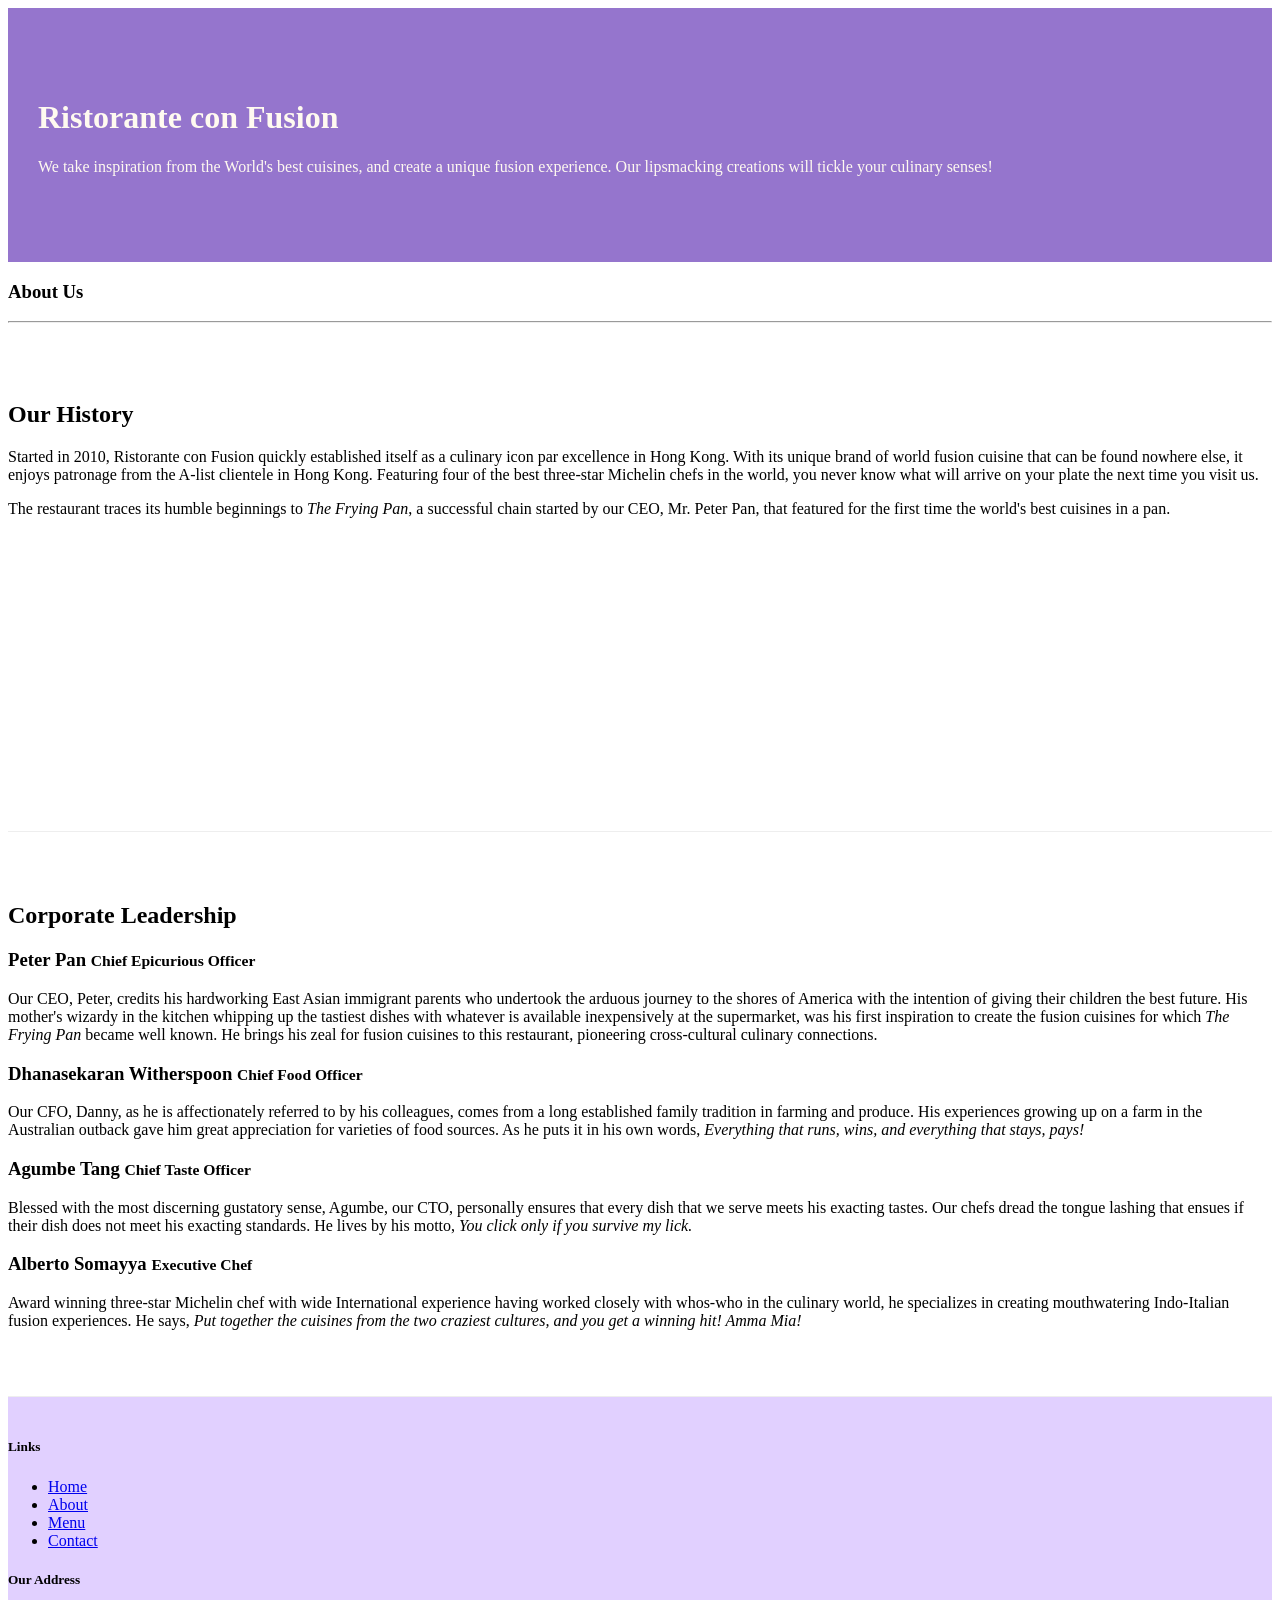
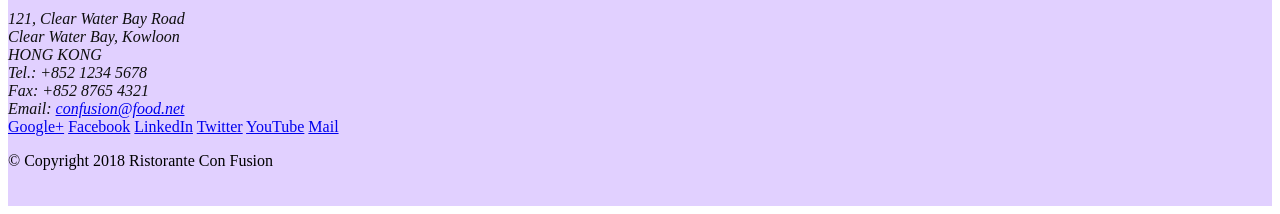
==== aboutus.html @ 2695fe5f "assignment-1" ====
<!DOCTYPE html>
<html lang="en">
  <head>
    <!-- Required meta tags always come first -->
    <meta charset="utf-8" />
    <meta
      name="viewport"
      content="width=device-width, initial-scale=1, shrink-to-fit=no"
    />
    <meta http-equiv="x-ua-compatible" content="ie=edge" />
    <link rel="stylesheet" href="/css/style.css" />
    <!-- Bootstrap CSS -->
    <link
      rel="stylesheet"
      href="node_modules/bootstrap/dist/css/bootstrap.min.css"
    />

    <title>Ristorante Con Fusion: About Us</title>
  </head>

  <body>
    <header class="jumbotron">
      <div class="container">
        <div class="row row-header">
          <div class="col-12 col-sm-6">
            <h1>Ristorante con Fusion</h1>
            <p>
              We take inspiration from the World's best cuisines, and create a
              unique fusion experience. Our lipsmacking creations will tickle
              your culinary senses!
            </p>
          </div>
          <div class="col-12 col-sm"></div>
        </div>
      </div>
    </header>

    <div class="container">
      <div class="row">
        <div class="col-12">
          <h3>About Us</h3>
          <hr />
        </div>
      </div>

      <div class="row row-content align-items-center">
        <div class="col-sm-6 col-xl-6">
          <h2>Our History</h2>
          <p>
            Started in 2010, Ristorante con Fusion quickly established itself as
            a culinary icon par excellence in Hong Kong. With its unique brand
            of world fusion cuisine that can be found nowhere else, it enjoys
            patronage from the A-list clientele in Hong Kong. Featuring four of
            the best three-star Michelin chefs in the world, you never know what
            will arrive on your plate the next time you visit us.
          </p>
          <p>
            The restaurant traces its humble beginnings to
            <em>The Frying Pan</em>, a successful chain started by our CEO, Mr.
            Peter Pan, that featured for the first time the world's best
            cuisines in a pan.
          </p>
        </div>
        <div></div>
      </div>

      <div class="row row-content">
        <div class="col-12">
          <h2>Corporate Leadership</h2>
          <h3>Peter Pan <small>Chief Epicurious Officer</small></h3>
          <p class="d-none d-sm-block">
            Our CEO, Peter, credits his hardworking East Asian immigrant parents
            who undertook the arduous journey to the shores of America with the
            intention of giving their children the best future. His mother's
            wizardy in the kitchen whipping up the tastiest dishes with whatever
            is available inexpensively at the supermarket, was his first
            inspiration to create the fusion cuisines for which
            <em>The Frying Pan</em> became well known. He brings his zeal for
            fusion cuisines to this restaurant, pioneering cross-cultural
            culinary connections.
          </p>
          <h3>Dhanasekaran Witherspoon <small>Chief Food Officer</small></h3>
          <p class="d-none d-sm-block">
            Our CFO, Danny, as he is affectionately referred to by his
            colleagues, comes from a long established family tradition in
            farming and produce. His experiences growing up on a farm in the
            Australian outback gave him great appreciation for varieties of food
            sources. As he puts it in his own words,
            <em
              >Everything that runs, wins, and everything that stays, pays!</em
            >
          </p>
          <h3>Agumbe Tang <small>Chief Taste Officer</small></h3>
          <p class="d-none d-sm-block">
            Blessed with the most discerning gustatory sense, Agumbe, our CTO,
            personally ensures that every dish that we serve meets his exacting
            tastes. Our chefs dread the tongue lashing that ensues if their dish
            does not meet his exacting standards. He lives by his motto,
            <em>You click only if you survive my lick.</em>
          </p>
          <h3>Alberto Somayya <small>Executive Chef</small></h3>
          <p class="d-none d-sm-block">
            Award winning three-star Michelin chef with wide International
            experience having worked closely with whos-who in the culinary
            world, he specializes in creating mouthwatering Indo-Italian fusion
            experiences. He says,
            <em
              >Put together the cuisines from the two craziest cultures, and you
              get a winning hit! Amma Mia!</em
            >
          </p>
        </div>
      </div>
    </div>

    <footer class="footer">
      <div class="container">
        <div class="row">
          <div class="col-4 offset-1 col-sm-2">
            <h5>Links</h5>
            <ul class="list-unstyled">
              <li><a href="/index.html">Home</a></li>
              <li><a href="#">About</a></li>
              <li><a href="#">Menu</a></li>
              <li><a href="#">Contact</a></li>
            </ul>
          </div>
          <div class="col-7 col-sm-5">
            <h5>Our Address</h5>
            <address>
              121, Clear Water Bay Road<br />
              Clear Water Bay, Kowloon<br />
              HONG KONG<br />
              Tel.: +852 1234 5678<br />
              Fax: +852 8765 4321<br />
              Email: <a href="mailto:confusion@food.net">confusion@food.net</a>
            </address>
          </div>
          <div class="col-12 col-sm-4 align-self-center">
            <div class="text-center">
              <a href="http://google.com/+">Google+</a>
              <a href="http://www.facebook.com/profile.php?id=">Facebook</a>
              <a href="http://www.linkedin.com/in/">LinkedIn</a>
              <a href="http://twitter.com/">Twitter</a>
              <a href="http://youtube.com/">YouTube</a>
              <a href="mailto:">Mail</a>
            </div>
          </div>
        </div>
        <div class="row justify-content-center">
          <div class="col-auto">
            <p>© Copyright 2018 Ristorante Con Fusion</p>
          </div>
        </div>
      </div>
    </footer>
    <script src="node_modules/jquery/dist/jquery.slim.min.js"></script>
    <script src="node_modules/popper.js/dist/umd/popper.min.js"></script>
    <script src="node_modules/bootstrap/dist/js/bootstrap.min.js"></script>
  </body>
</html>
---- css/style.css ----
.row-header {
  margin: 0px auto;
  padding: 0px auto;
}

.row-content {
  margin: 0px auto;
  padding: 50px 0px 50px 0px;
  border-bottom: 1px ridge;
  min-height: 400px;
}

.footer {
  background-color: #e1d0ff;
  margin: 0px auto;
  padding: 20px 0px 20px 0px;
}

.jumbotron {
  padding: 70px 30px 70px 30px;
  margin: 0px auto;
  background: #9575cd !important;
  color: floralwhite;
}

address {
  font: 80%;
  margin: 0px;
  color: #0f0f0f;
}
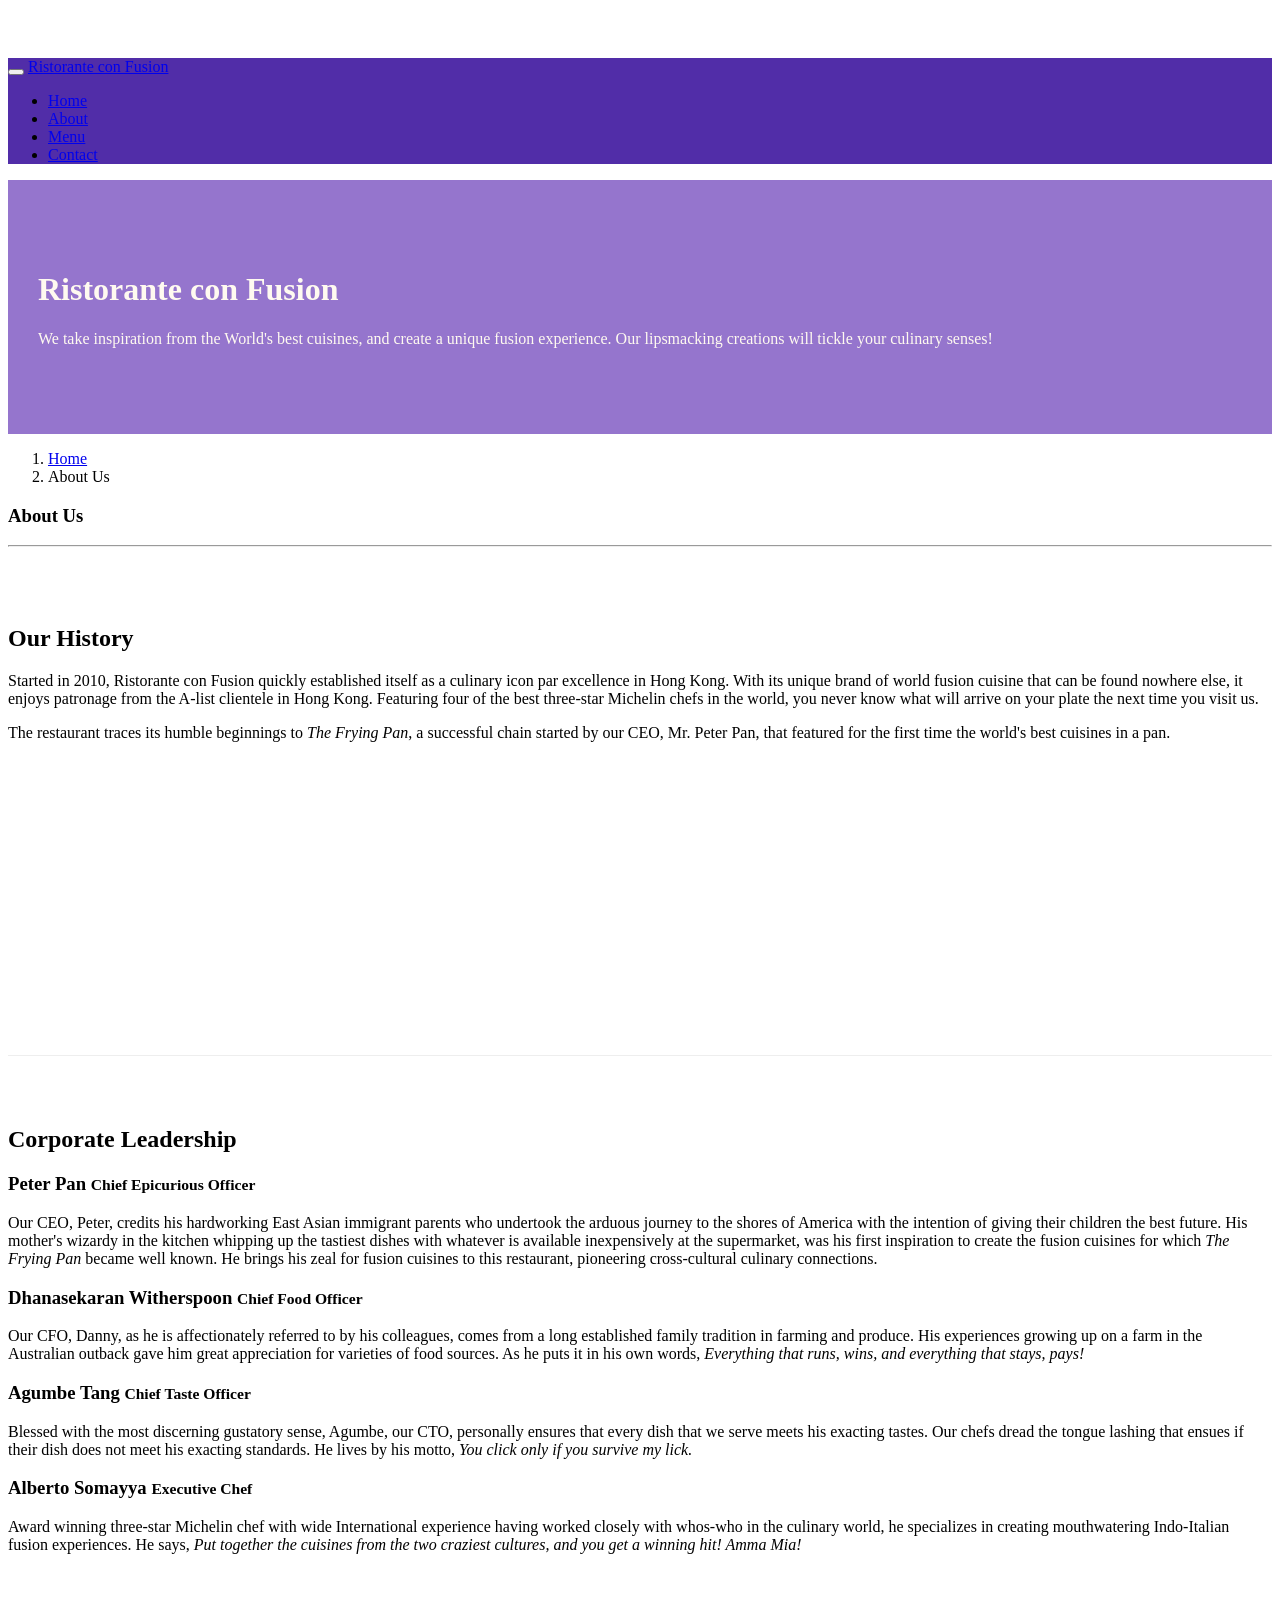
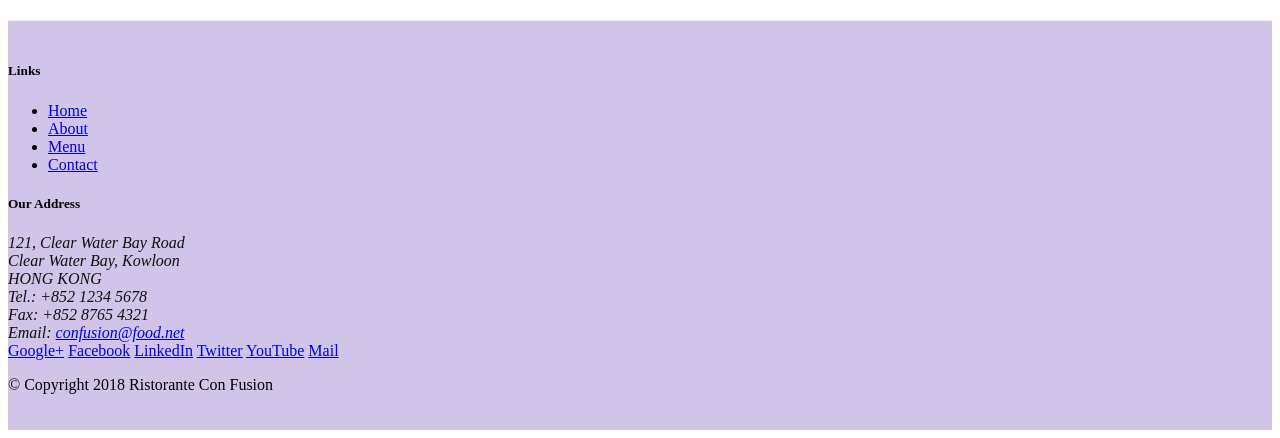
==== commit d5dd94f5: "navbar-and-breadcrumb" ====
--- a/aboutus.html
+++ b/aboutus.html
@@ -19,6 +19,33 @@
   </head>
 
   <body>
+    <nav class="navbar navbar-dark navbar-expand-sm fixed-top">
+      <div class="container">
+        <button
+          class="navbar-toggler"
+          type="button"
+          data-toggle="collapse"
+          data-target="#Navbar"
+        >
+          <span class="navbar-toggler-icon"></span>
+        </button>
+        <a class="navbar-brand mr-auto" href="./index.html"
+          >Ristorante con Fusion</a
+        >
+        <div class="collapse navbar-collapse" id="Navbar">
+          <ul class="navbar-nav mr-auto">
+            <li class="nav-item">
+              <a class="nav-link" href="./index.html">Home</a>
+            </li>
+            <li class="nav-item">
+              <a class="nav-link active" href="#">About</a>
+            </li>
+            <li class="nav-item"><a class="nav-link" href="#">Menu</a></li>
+            <li class="nav-item"><a class="nav-link" href="#">Contact</a></li>
+          </ul>
+        </div>
+      </div>
+    </nav>
     <header class="jumbotron">
       <div class="container">
         <div class="row row-header">
@@ -37,6 +64,10 @@
 
     <div class="container">
       <div class="row">
+        <ol class="col-12 breadcrumb">
+          <li class="breadcrumb-item"><a href="./index.html">Home</a></li>
+          <li class="breadcrumb-item active">About Us</li>
+        </ol>
         <div class="col-12">
           <h3>About Us</h3>
           <hr />
--- a/css/style.css
+++ b/css/style.css
@@ -11,7 +11,7 @@
 }
 
 .footer {
-  background-color: #e1d0ff;
+  background-color: #d1c4e9;
   margin: 0px auto;
   padding: 20px 0px 20px 0px;
 }
@@ -28,3 +28,12 @@
   margin: 0px;
   color: #0f0f0f;
 }
+
+body {
+  padding: 50px 0px 0px 0px;
+  z-index: 0;
+}
+
+.navbar-dark {
+  background-color: #512da8;
+}
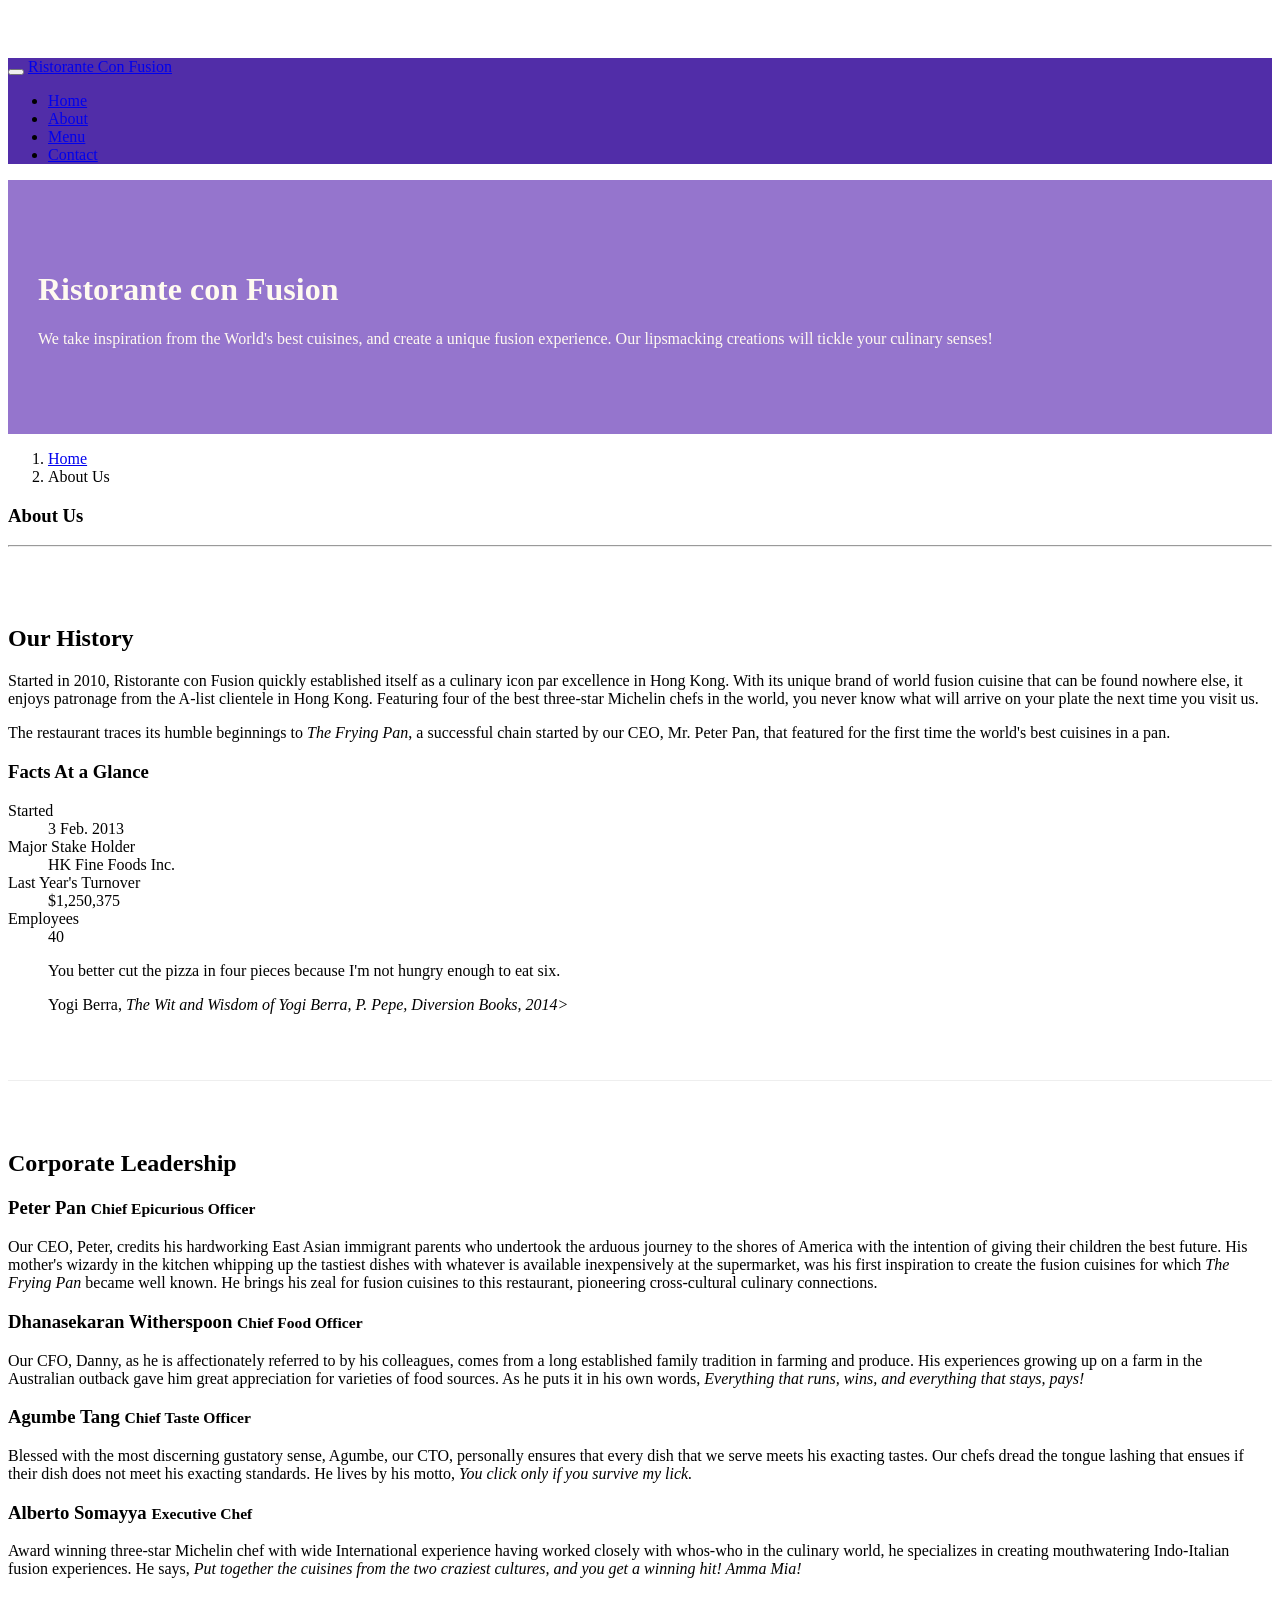
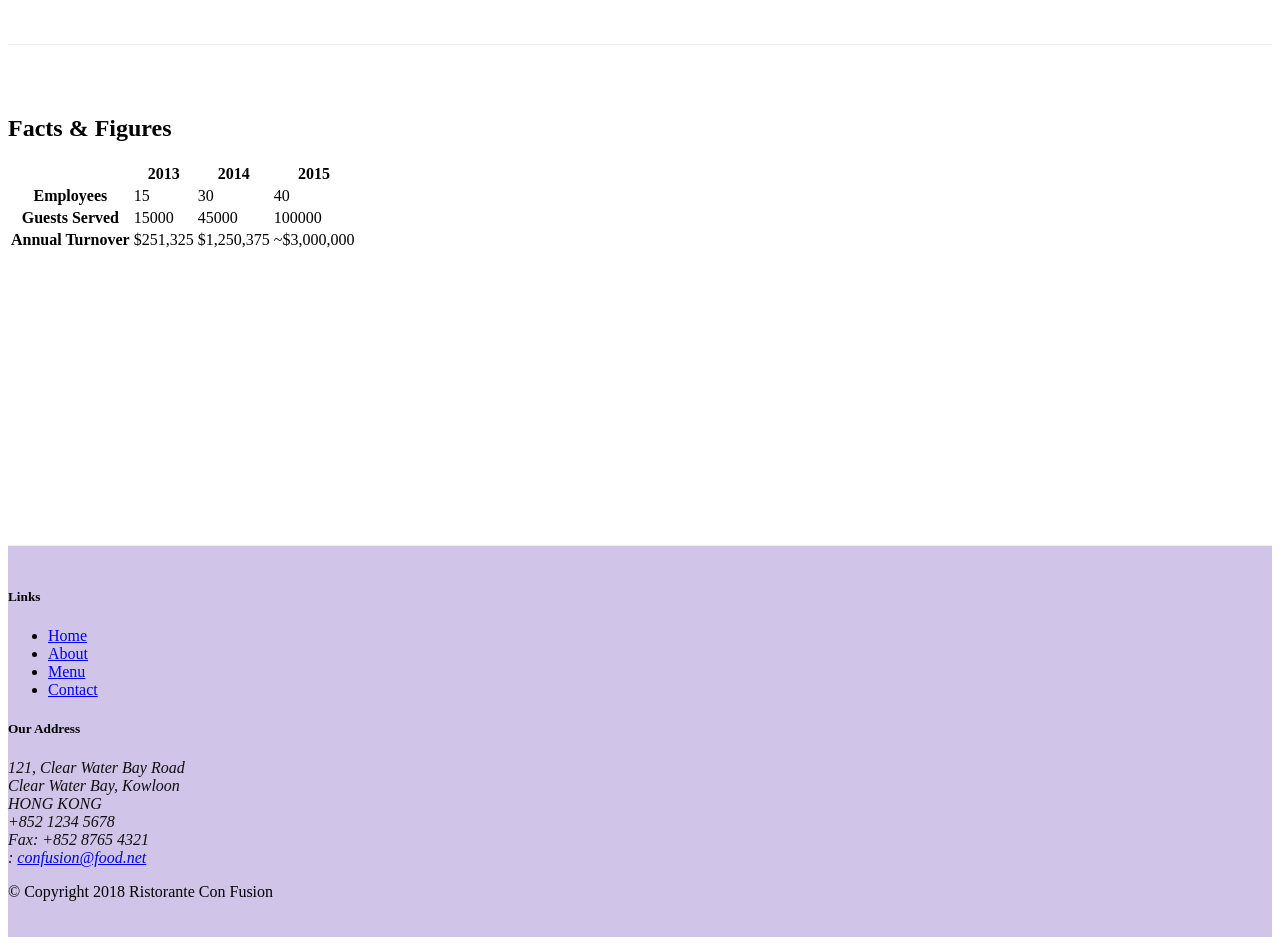
==== commit 6c8ff53b: "table-and-cards" ====
--- a/aboutus.html
+++ b/aboutus.html
@@ -14,8 +14,17 @@
       rel="stylesheet"
       href="node_modules/bootstrap/dist/css/bootstrap.min.css"
     />
-
-    <title>Ristorante Con Fusion: About Us</title>
+    <!--adding font awesome -->
+    <link
+      rel="stylesheet"
+      href="./node_modules/font-awesome/css/font-awesome.min.css"
+    />
+    <link
+      rel="stylesheet"
+      href="./node_modules/bootstrap-social/bootstrap-social.css"
+    />
+
+    <title>Ristorante con Fusion: About Us</title>
   </head>
 
   <body>
@@ -29,19 +38,29 @@
         >
           <span class="navbar-toggler-icon"></span>
         </button>
-        <a class="navbar-brand mr-auto" href="./index.html"
-          >Ristorante con Fusion</a
-        >
+        <a class="navbar-brand" href="./index.html">Ristorante Con Fusion</a>
         <div class="collapse navbar-collapse" id="Navbar">
           <ul class="navbar-nav mr-auto">
             <li class="nav-item">
-              <a class="nav-link" href="./index.html">Home</a>
+              <a class="nav-link" href="./index.html"
+                ><span class="fa fa-home fa-lg"></span> Home</a
+              >
             </li>
             <li class="nav-item">
-              <a class="nav-link active" href="#">About</a>
+              <a class="nav-link active" href="#"
+                ><span class="fa fa-info fa-lg"></span> About</a
+              >
             </li>
-            <li class="nav-item"><a class="nav-link" href="#">Menu</a></li>
-            <li class="nav-item"><a class="nav-link" href="#">Contact</a></li>
+            <li class="nav-item">
+              <a class="nav-link" href="#"
+                ><span class="fa fa-list fa-lg"></span> Menu</a
+              >
+            </li>
+            <li class="nav-item">
+              <a class="nav-link" href="./contactus.html"
+                ><span class="fa fa-address-card fa-lg"></span> Contact</a
+              >
+            </li>
           </ul>
         </div>
       </div>
@@ -75,7 +94,7 @@
       </div>
 
       <div class="row row-content align-items-center">
-        <div class="col-sm-6 col-xl-6">
+        <div class="col-sm-6">
           <h2>Our History</h2>
           <p>
             Started in 2010, Ristorante con Fusion quickly established itself as
@@ -92,7 +111,37 @@
             cuisines in a pan.
           </p>
         </div>
-        <div></div>
+        <div class="col-sm">
+          <div class="card">
+            <h3 class="card-header bg-primary text-white">Facts At a Glance</h3>
+            <div class="card-body">
+              <dl class="row">
+                <dt class="col-6">Started</dt>
+                <dd class="col-6">3 Feb. 2013</dd>
+                <dt class="col-6">Major Stake Holder</dt>
+                <dd class="col-6">HK Fine Foods Inc.</dd>
+                <dt class="col-6">Last Year's Turnover</dt>
+                <dd class="col-6">$1,250,375</dd>
+                <dt class="col-6">Employees</dt>
+                <dd class="col-6">40</dd>
+              </dl>
+            </div>
+          </div>
+        </div>
+        <div class="col-12">
+          <div class="card card-body bg-light">
+            <blockquote class="blockquote">
+              <p class="mb-0">You better cut the pizza in four pieces
+                because I'm not hungry enough to eat six.
+              </p>
+              <footer class="blockquote-footer">Yogi Berra,
+                <cite title="Source Title">The Wit and Wisdom of Yogi Berra,
+                 P. Pepe, Diversion Books, 2014>
+                </cite>
+              </footer>
+            </blockquote>
+          </div>
+        </div>
       </div>
 
       <div class="row row-content">
@@ -142,6 +191,48 @@
           </p>
         </div>
       </div>
+      <div class="row row-content">
+        <div class="col-12 col-sm-9">
+          <h2>Facts &amp; Figures</h2>
+          <div class="table-responsive">
+            <table class="table table-striped">
+              <thead class="thead-dark">
+                <tr>
+                  <th>&nbsp;</th>
+                  <th>2013</th>
+                  <th>2014</th>
+                  <th>2015</th>
+                  </tr>
+                  </thead>
+                  <tbody>
+                    <tr>
+                      <th>Employees</th>
+                      <td>15</td>
+                      <td>30</td>
+                      <td>40</td>
+                    </tr>
+                    <tr>
+                      <th>Guests Served</th>
+                      <td>15000</td>
+                      <td>45000</td>
+                      <td>100000</td>
+                    </tr>
+                    <tr>
+                      <th>Annual Turnover</th>
+                      <td>$251,325</td>
+                      <td>$1,250,375</td>
+                      <td>~$3,000,000</td>
+                    </tr>
+                  </tbody>
+
+
+                </tr>
+              </thread>
+            </table>
+          </div>
+        </div>
+        <div class="col-12 col-sm-3"></div>
+      </div>
     </div>
 
     <footer class="footer">
@@ -150,10 +241,10 @@
           <div class="col-4 offset-1 col-sm-2">
             <h5>Links</h5>
             <ul class="list-unstyled">
-              <li><a href="/index.html">Home</a></li>
+              <li><a href="/index.html"> Home</a></li>
               <li><a href="#">About</a></li>
               <li><a href="#">Menu</a></li>
-              <li><a href="#">Contact</a></li>
+              <li><a href="./contactus.html">Contact</a></li>
             </ul>
           </div>
           <div class="col-7 col-sm-5">
@@ -162,19 +253,42 @@
               121, Clear Water Bay Road<br />
               Clear Water Bay, Kowloon<br />
               HONG KONG<br />
-              Tel.: +852 1234 5678<br />
-              Fax: +852 8765 4321<br />
-              Email: <a href="mailto:confusion@food.net">confusion@food.net</a>
+              <i class="fa fa-phone fa-lg"></i> +852 1234 5678<br />
+              <i class="fa fa-fax fa-lg"></i>Fax: +852 8765 4321<br />
+              <i class="fa fa-envelope fa-lg"></i>:
+              <a href="mailto:confusion@food.net">confusion@food.net</a>
             </address>
           </div>
           <div class="col-12 col-sm-4 align-self-center">
             <div class="text-center">
-              <a href="http://google.com/+">Google+</a>
-              <a href="http://www.facebook.com/profile.php?id=">Facebook</a>
-              <a href="http://www.linkedin.com/in/">LinkedIn</a>
-              <a href="http://twitter.com/">Twitter</a>
-              <a href="http://youtube.com/">YouTube</a>
-              <a href="mailto:">Mail</a>
+              <a
+                class="btn btn-social-icon btn-google"
+                href="http://google.com/+"
+                ><i class="fa fa-google-plus"></i
+              ></a>
+              <a
+                class="btn btn-social-icon btn-facebook"
+                href="http://www.facebook.com/profile.php?id="
+                ><i class="fa fa-facebook"></i
+              ></a>
+              <a
+                class="btn btn-social-icon btn-linkedin"
+                href="http://www.linkedin.com/in/"
+                ><i class="fa fa-linkedin"></i
+              ></a>
+              <a
+                class="btn btn-social-icon btn-twitter"
+                href="http://twitter.com/"
+                ><i class="fa fa-twitter"></i
+              ></a>
+              <a
+                class="btn btn-social-icon btn-google"
+                href="http://youtube.com/"
+                ><i class="fa fa-youtube"></i
+              ></a>
+              <a class="btn btn-social-icon" href="mailto:"
+                ><i class="fa fa-envelope-o"></i
+              ></a>
             </div>
           </div>
         </div>
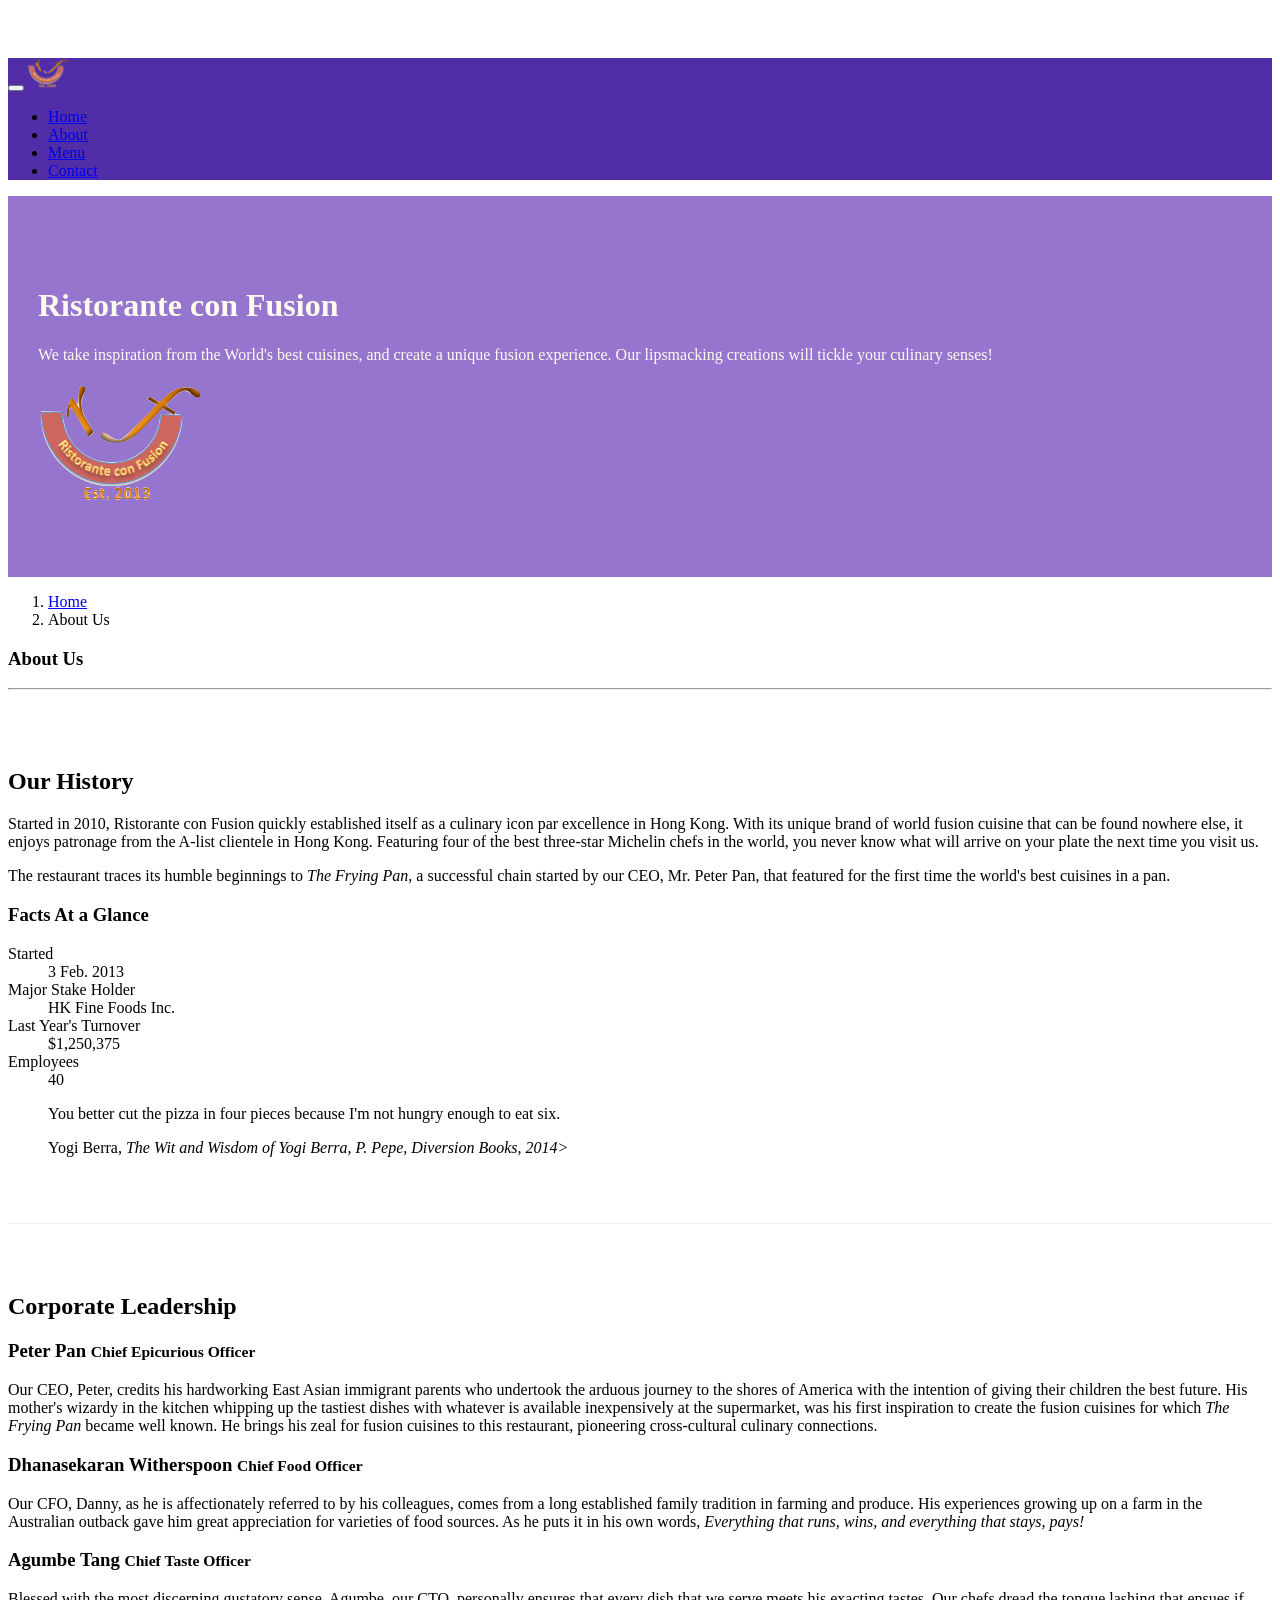
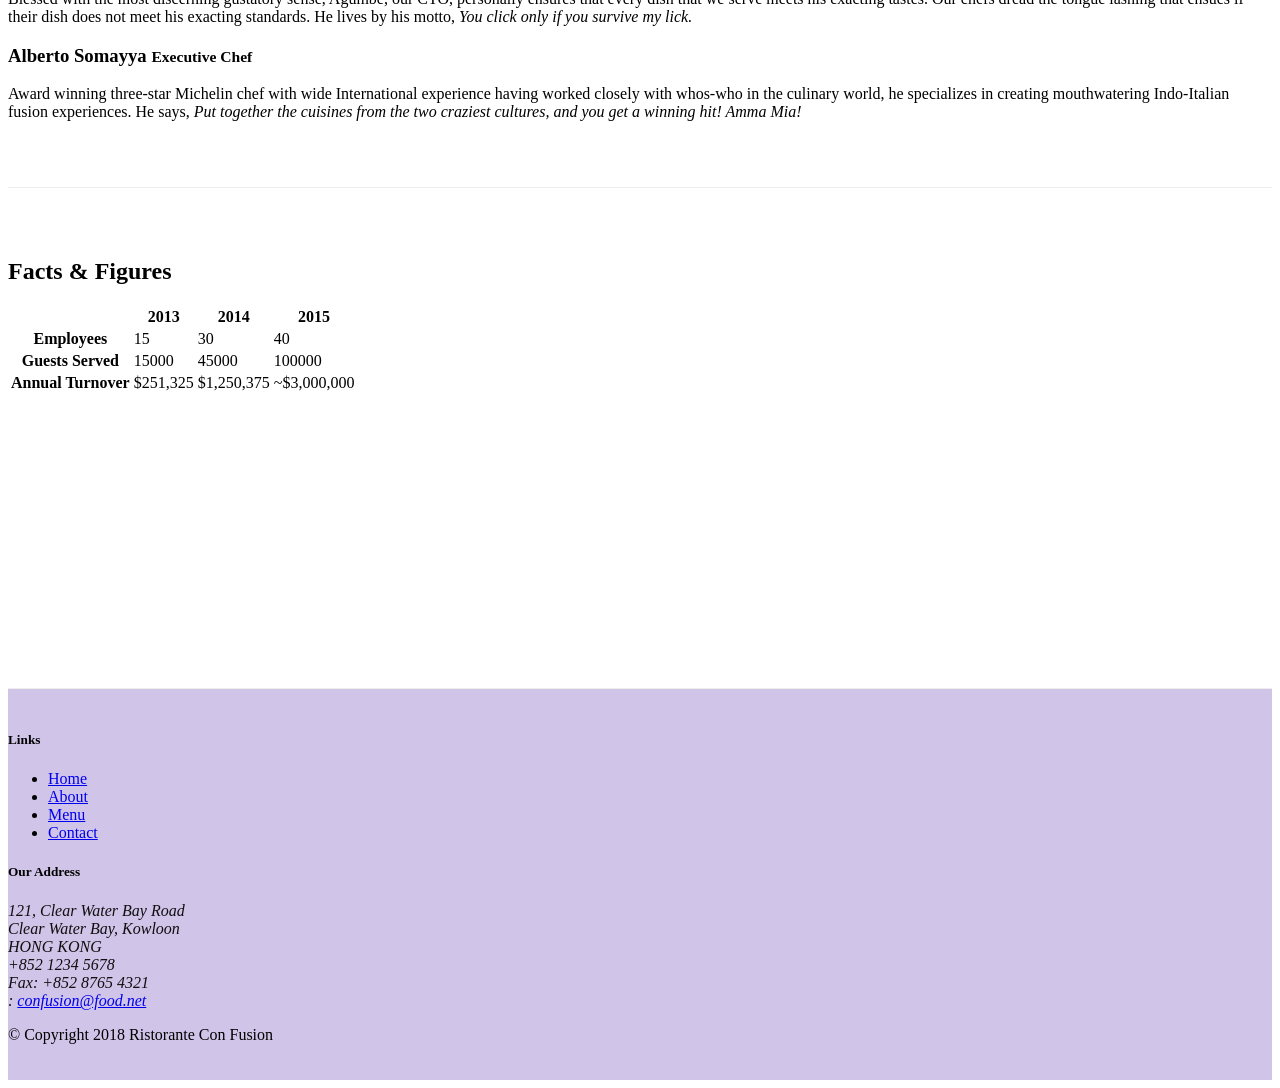
==== commit d76134f0: "alerts" ====
--- a/aboutus.html
+++ b/aboutus.html
@@ -38,7 +38,7 @@
         >
           <span class="navbar-toggler-icon"></span>
         </button>
-        <a class="navbar-brand" href="./index.html">Ristorante Con Fusion</a>
+        <a class="navbar-brand" href="./index.html"><img src="./img/logo.png" height="30" width="41"></a>
         <div class="collapse navbar-collapse" id="Navbar">
           <ul class="navbar-nav mr-auto">
             <li class="nav-item">
@@ -76,7 +76,9 @@
               your culinary senses!
             </p>
           </div>
-          <div class="col-12 col-sm"></div>
+             <div class="col-12 col-sm align-self-center">
+            <img src="/img/logo.png" class="img-fluid">
+          </div>
         </div>
       </div>
     </header>
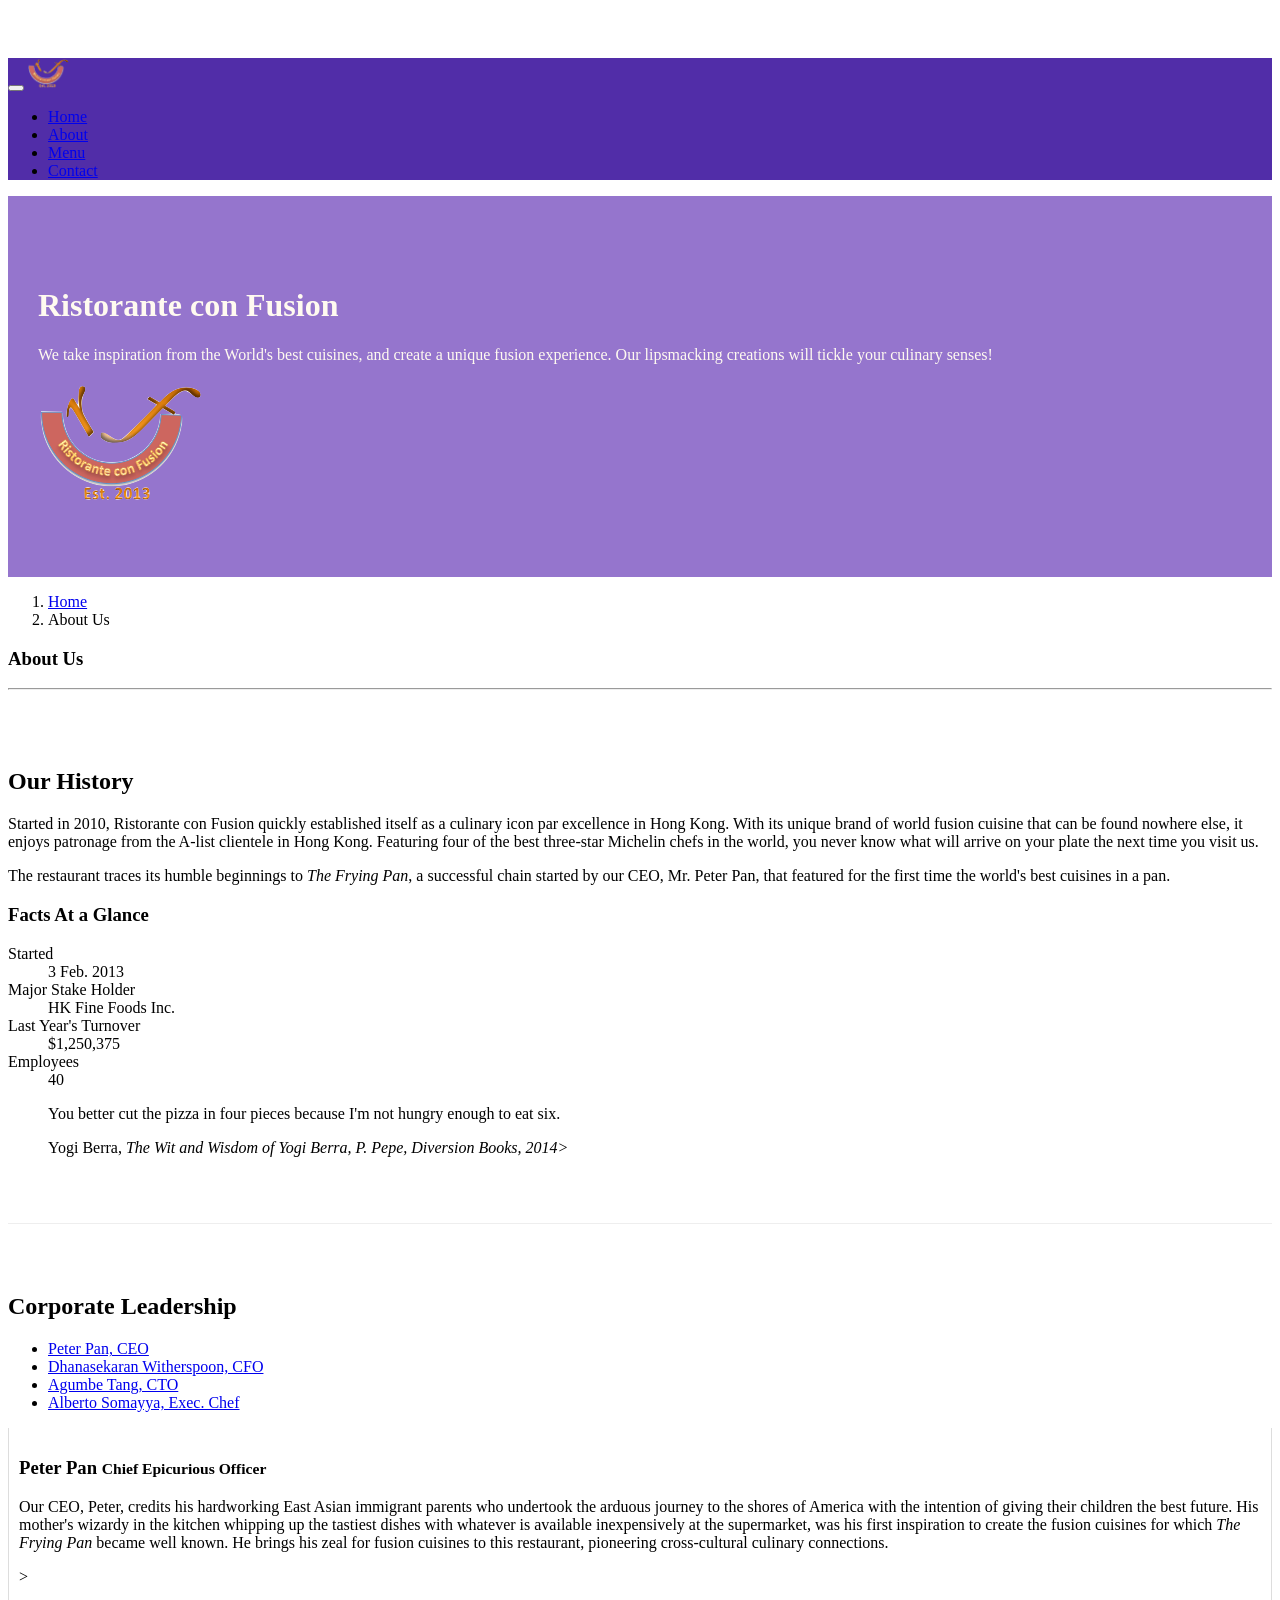
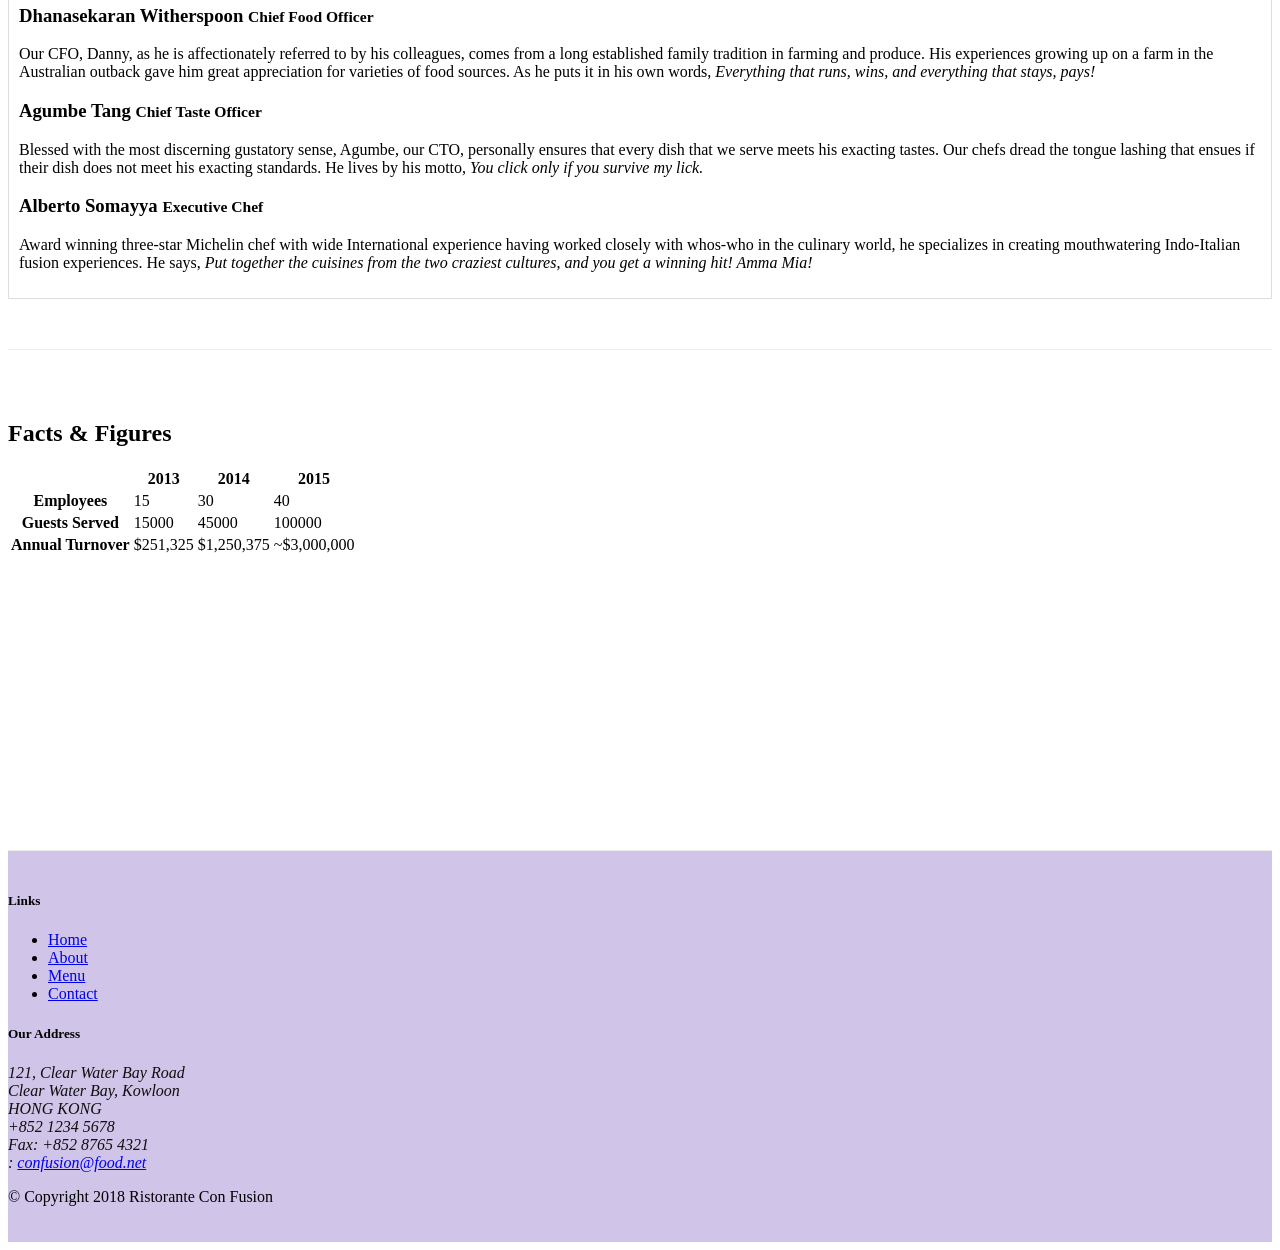
==== commit 2732f8c8: "tabs" ====
--- a/aboutus.html
+++ b/aboutus.html
@@ -149,6 +149,23 @@
       <div class="row row-content">
         <div class="col-12">
           <h2>Corporate Leadership</h2>
+          <ul class="nav nav-tabs">
+            <li class="nav-item">
+              <a class="nav-link active" href="#peter" role="tab" data-toggle="tab">Peter Pan, CEO</a>
+            </li>
+           <li class="nav-item">
+              <a class="nav-link" href="#dhan" role="tab" data-toggle="tab">Dhanasekaran Witherspoon, CFO</a>
+            </li>
+            <li class="nav-item">
+              <a class="nav-link" href="#agumbe" role="tab" data-toggle="tab">Agumbe Tang, CTO</a>
+            </li>
+            <li class="nav-item">
+              <a class="nav-link" href="#alberto" role="tab" data-toggle="tab">Alberto Somayya, Exec. Chef</a>
+            </li>
+
+          </ul>
+          <div class="tab-content">
+          <div role="tabpanel" class="tab-pane fade show active" id="peter">
           <h3>Peter Pan <small>Chief Epicurious Officer</small></h3>
           <p class="d-none d-sm-block">
             Our CEO, Peter, credits his hardworking East Asian immigrant parents
@@ -160,7 +177,8 @@
             <em>The Frying Pan</em> became well known. He brings his zeal for
             fusion cuisines to this restaurant, pioneering cross-cultural
             culinary connections.
-          </p>
+          </p>></div>
+           <div role="tabpanel" class="tab-pane fade" id="dhan">
           <h3>Dhanasekaran Witherspoon <small>Chief Food Officer</small></h3>
           <p class="d-none d-sm-block">
             Our CFO, Danny, as he is affectionately referred to by his
@@ -171,7 +189,8 @@
             <em
               >Everything that runs, wins, and everything that stays, pays!</em
             >
-          </p>
+          </p></div>
+          <div role="tabpanel" class="tab-pane fade" id="agumbe">
           <h3>Agumbe Tang <small>Chief Taste Officer</small></h3>
           <p class="d-none d-sm-block">
             Blessed with the most discerning gustatory sense, Agumbe, our CTO,
@@ -179,7 +198,8 @@
             tastes. Our chefs dread the tongue lashing that ensues if their dish
             does not meet his exacting standards. He lives by his motto,
             <em>You click only if you survive my lick.</em>
-          </p>
+          </p></div>
+          <div role="tabpanel" class="tab-pane fade" id="alberto">
           <h3>Alberto Somayya <small>Executive Chef</small></h3>
           <p class="d-none d-sm-block">
             Award winning three-star Michelin chef with wide International
@@ -191,6 +211,8 @@
               get a winning hit! Amma Mia!</em
             >
           </p>
+        </div>
+        </div>
         </div>
       </div>
       <div class="row row-content">
--- a/css/style.css
+++ b/css/style.css
@@ -37,3 +37,10 @@
 .navbar-dark {
   background-color: #512da8;
 }
+
+.tab-content {
+  border-left: 1px solid #ddd;
+  border-right: 1px solid #ddd;
+  border-bottom: 1px solid #ddd;
+  padding: 10px;
+}
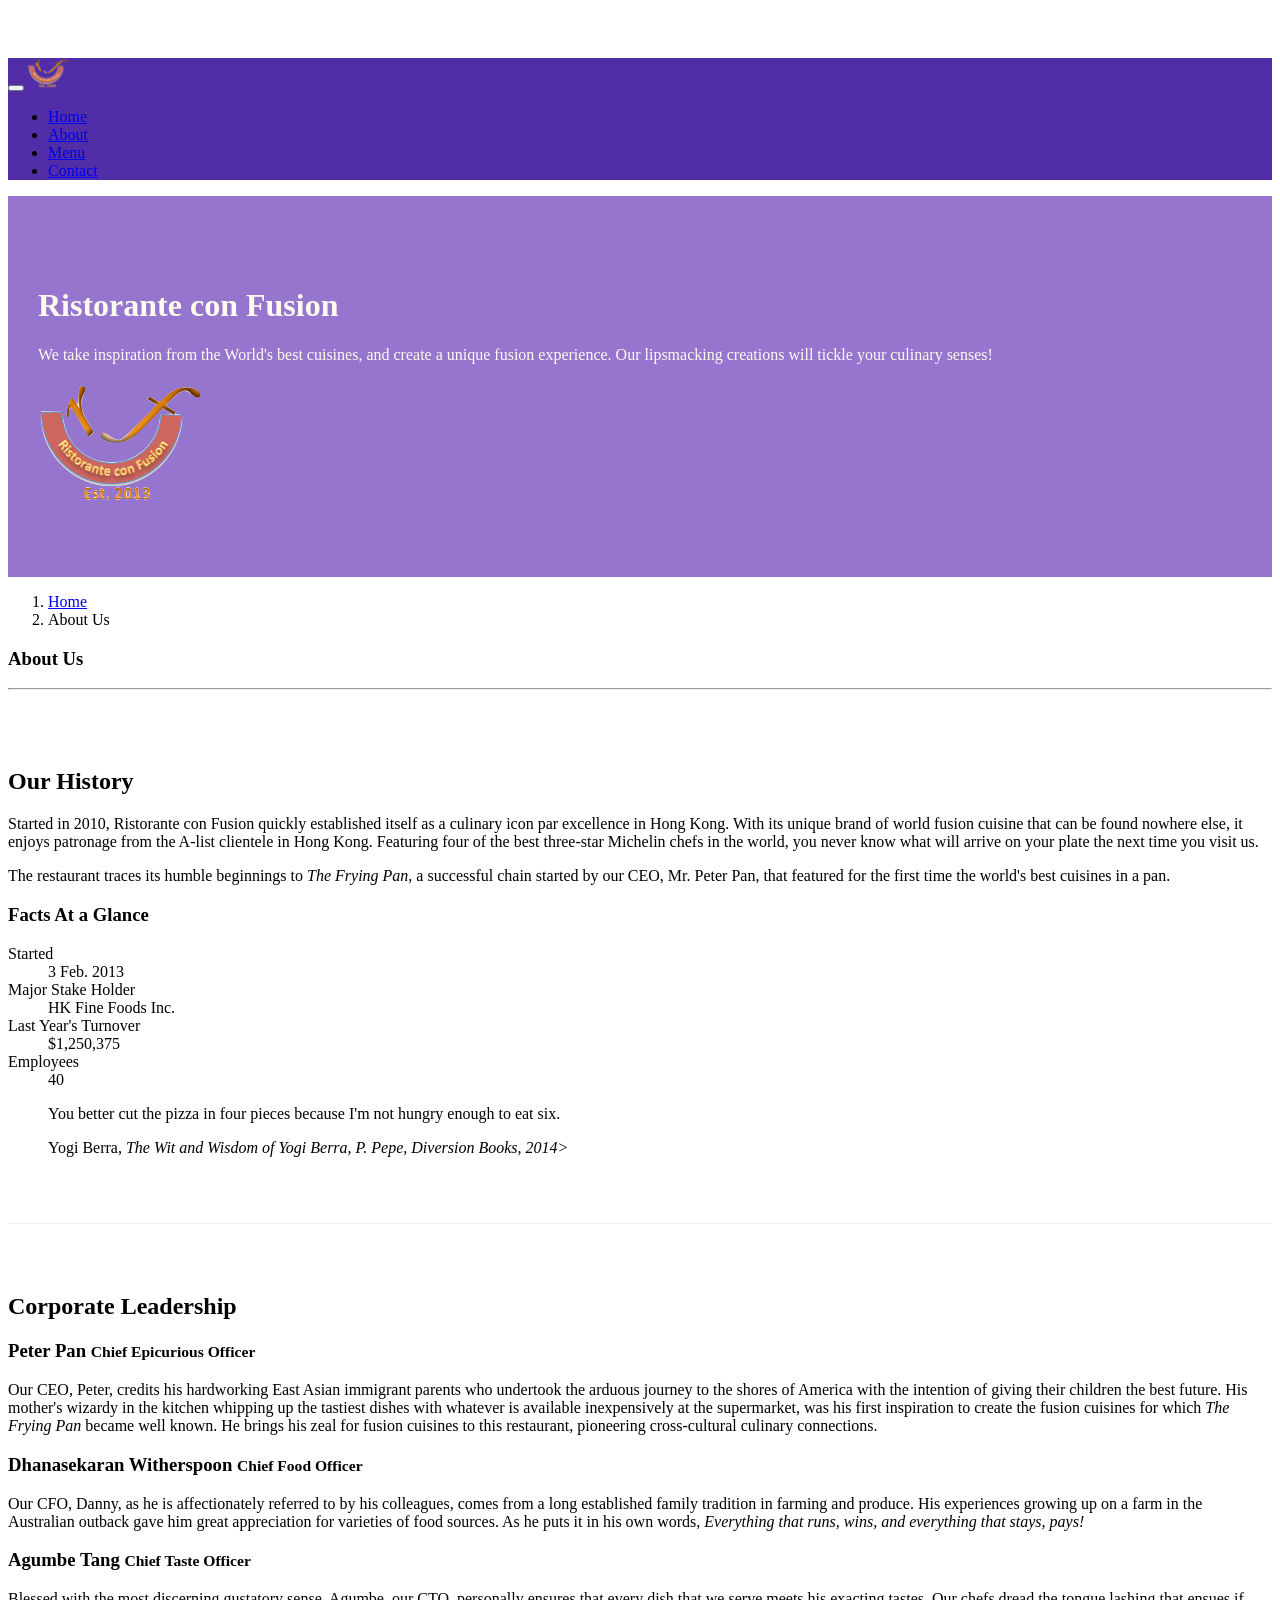
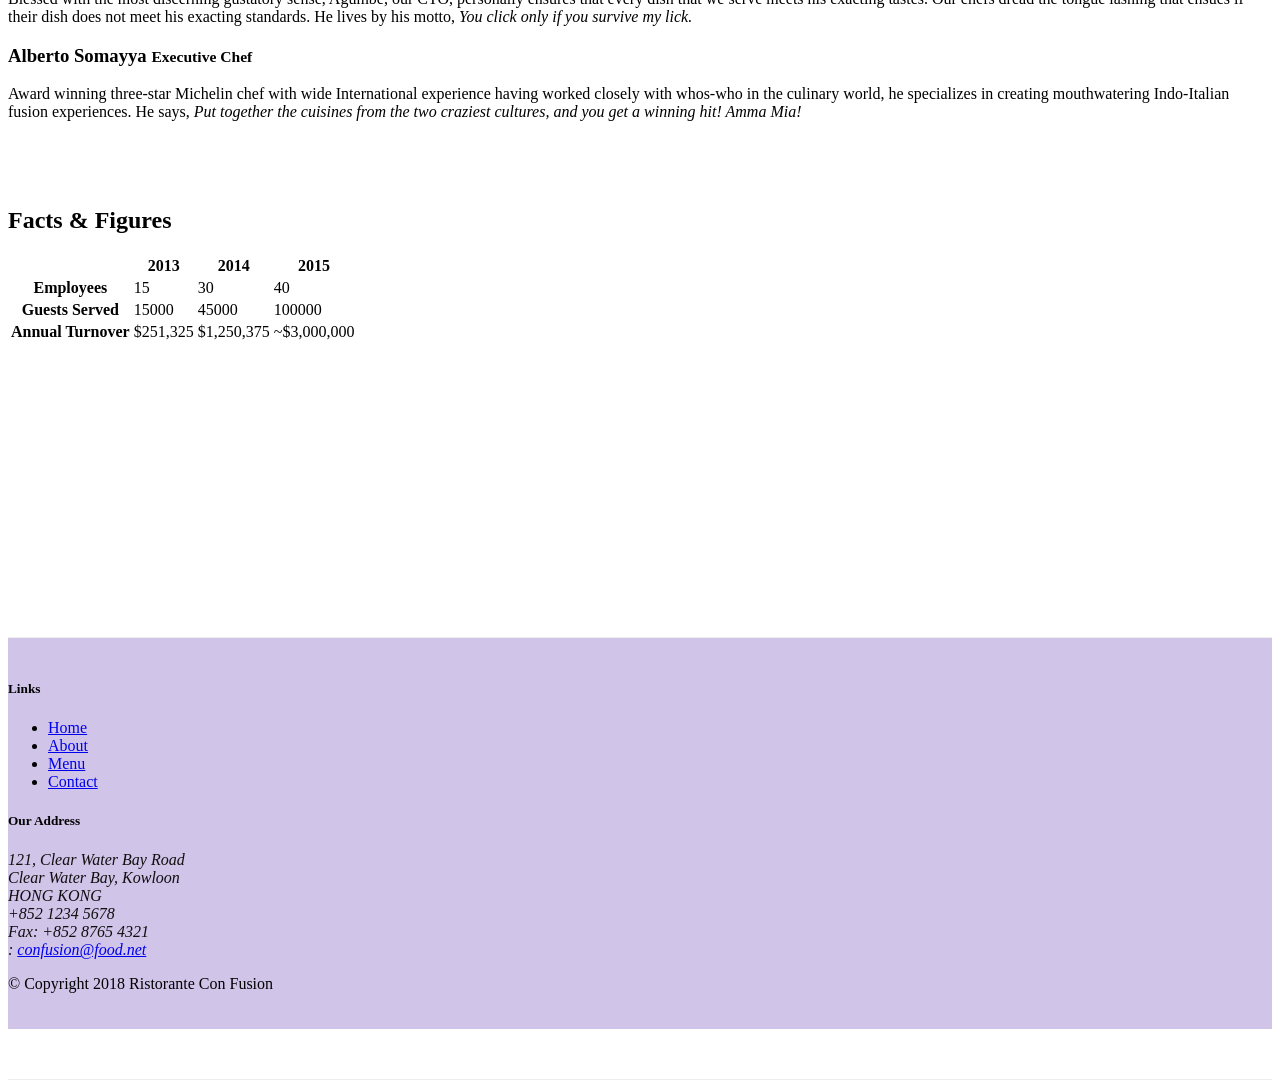
==== commit 6f4e693e: "accordion" ====
--- a/aboutus.html
+++ b/aboutus.html
@@ -130,6 +130,7 @@
             </div>
           </div>
         </div>
+        
         <div class="col-12">
           <div class="card card-body bg-light">
             <blockquote class="blockquote">
@@ -149,26 +150,18 @@
       <div class="row row-content">
         <div class="col-12">
           <h2>Corporate Leadership</h2>
-          <ul class="nav nav-tabs">
-            <li class="nav-item">
-              <a class="nav-link active" href="#peter" role="tab" data-toggle="tab">Peter Pan, CEO</a>
-            </li>
-           <li class="nav-item">
-              <a class="nav-link" href="#dhan" role="tab" data-toggle="tab">Dhanasekaran Witherspoon, CFO</a>
-            </li>
-            <li class="nav-item">
-              <a class="nav-link" href="#agumbe" role="tab" data-toggle="tab">Agumbe Tang, CTO</a>
-            </li>
-            <li class="nav-item">
-              <a class="nav-link" href="#alberto" role="tab" data-toggle="tab">Alberto Somayya, Exec. Chef</a>
-            </li>
-
-          </ul>
-          <div class="tab-content">
-          <div role="tabpanel" class="tab-pane fade show active" id="peter">
-          <h3>Peter Pan <small>Chief Epicurious Officer</small></h3>
-          <p class="d-none d-sm-block">
-            Our CEO, Peter, credits his hardworking East Asian immigrant parents
+         
+          <div class="accordion">
+            <div class="card">
+              <div class="card-header" role="tab" id="peterhead">
+                <h3 class="mb-0">
+                  <a data-toggle="collapse" data-target="#peter">
+                    Peter Pan <small>Chief Epicurious Officer</small></a>
+                    </h3>
+              </div>
+              <div class="collapse show" id="peter" data-parent="#accordion">
+                <div class="card-body">
+              <p class="d-none d-sm-block">Our CEO, Peter, credits his hardworking East Asian immigrant parents
             who undertook the arduous journey to the shores of America with the
             intention of giving their children the best future. His mother's
             wizardy in the kitchen whipping up the tastiest dishes with whatever
@@ -176,11 +169,19 @@
             inspiration to create the fusion cuisines for which
             <em>The Frying Pan</em> became well known. He brings his zeal for
             fusion cuisines to this restaurant, pioneering cross-cultural
-            culinary connections.
-          </p>></div>
-           <div role="tabpanel" class="tab-pane fade" id="dhan">
-          <h3>Dhanasekaran Witherspoon <small>Chief Food Officer</small></h3>
-          <p class="d-none d-sm-block">
+            culinary connections.</p>
+          </div>
+          </div>
+          </div>
+          <div class="card">
+            <div class="card-header" role="tab" id="dhanahead">
+              <h3 class="mb-0"><a class="collapsed" data-toggle="collapse" data-target="#dhana">Dhanasekaran Witherspoon <small>Chief Food Officer</small>
+              </a>
+              </h3>
+            </div>
+            <div class="collapse" id="dhana" data-parent="#accordion">
+              <div class="card-body">
+            <p class="d-none d-sm-block">
             Our CFO, Danny, as he is affectionately referred to by his
             colleagues, comes from a long established family tradition in
             farming and produce. His experiences growing up on a farm in the
@@ -189,18 +190,33 @@
             <em
               >Everything that runs, wins, and everything that stays, pays!</em
             >
-          </p></div>
-          <div role="tabpanel" class="tab-pane fade" id="agumbe">
-          <h3>Agumbe Tang <small>Chief Taste Officer</small></h3>
-          <p class="d-none d-sm-block">
+          </p>
+              </div>
+            </div>
+          </div>
+          <div class="card">
+            <div class="card-header" role="tab" id="agumbehead">
+              <h3 class="mb-0"><a class="collapsed" data-toggle="collapse" data-target="#agumbe">Agumbe Tang <small>Chief Taste Officer</small></a></h3>
+            </div>
+            <div class="collapse" id="agumbe" data-parent="#accordion">
+              <div class="card-body">
+                <p class="d-none d-sm-block">
             Blessed with the most discerning gustatory sense, Agumbe, our CTO,
             personally ensures that every dish that we serve meets his exacting
             tastes. Our chefs dread the tongue lashing that ensues if their dish
             does not meet his exacting standards. He lives by his motto,
             <em>You click only if you survive my lick.</em>
-          </p></div>
-          <div role="tabpanel" class="tab-pane fade" id="alberto">
-          <h3>Alberto Somayya <small>Executive Chef</small></h3>
+          </p>
+              </div>
+            </div>
+          </div>
+
+          <div class="card">
+            <div class="card-header" role="tab" id="albertohead">
+               <h3 class="mb-0"><a class="collapsed" data-toggle="collapse" data-target = "#alberto">Alberto Somayya <small>Executive Chef</small></a></h3>
+            </div>
+          <div class="collapse" id="alberto" data-parent="accordion">
+            <div class="card-body">
           <p class="d-none d-sm-block">
             Award winning three-star Michelin chef with wide International
             experience having worked closely with whos-who in the culinary
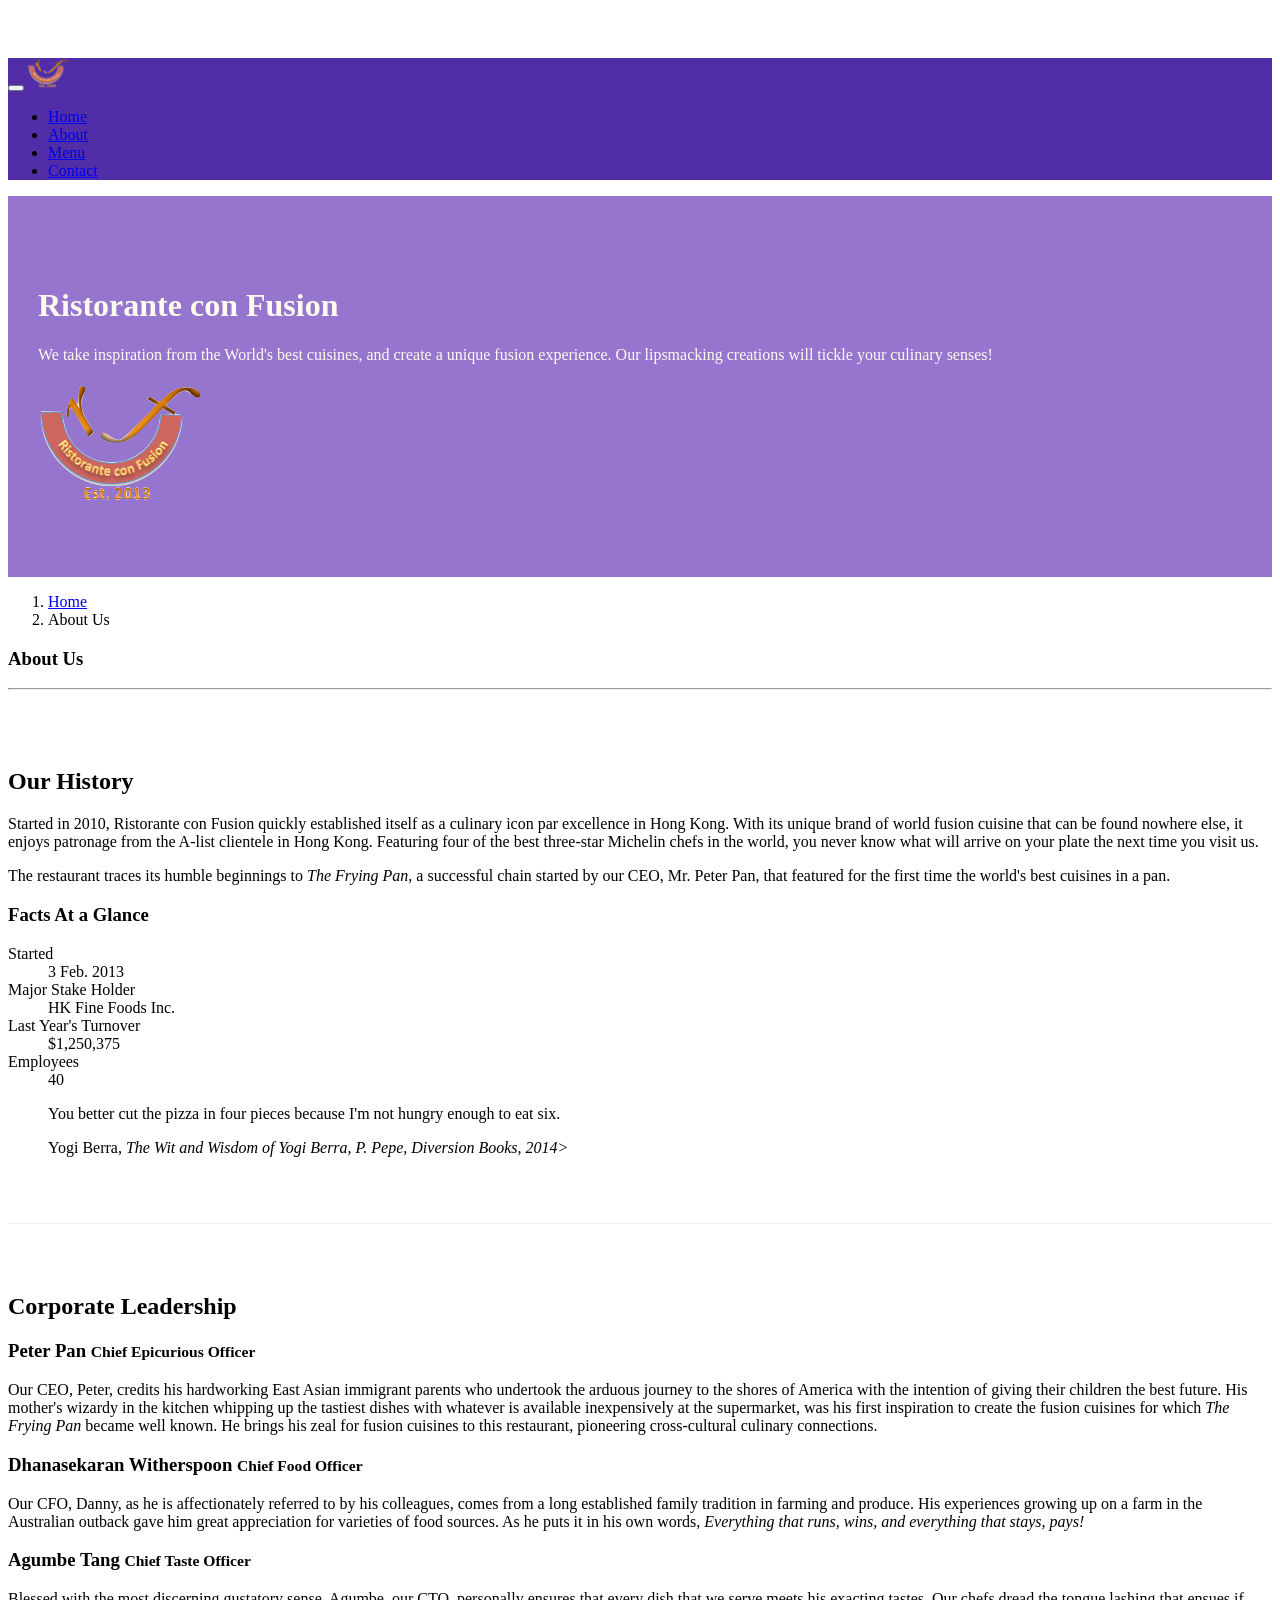
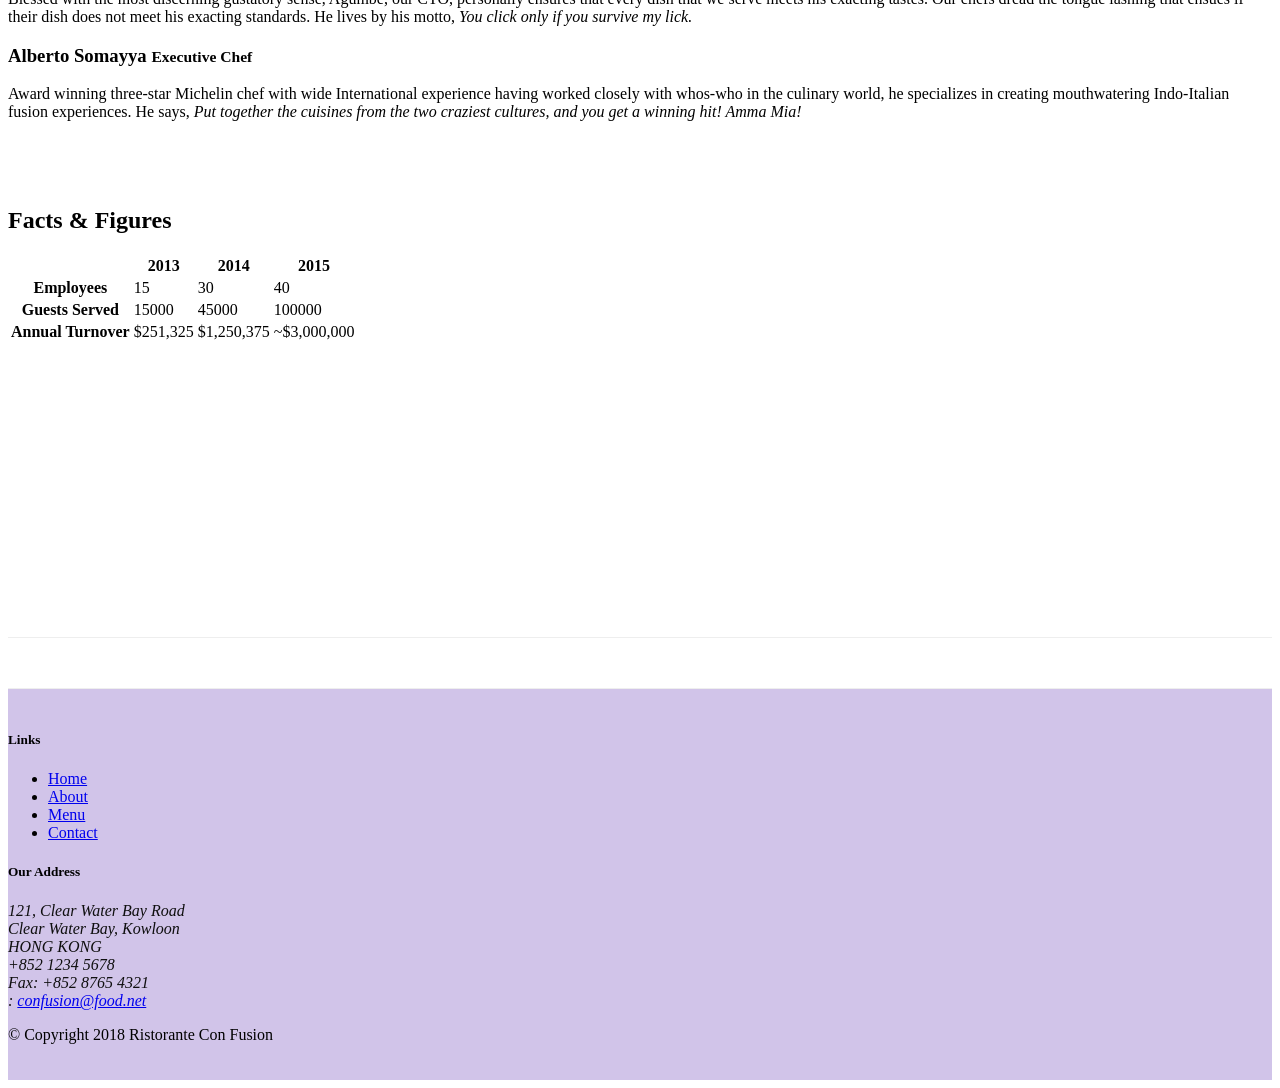
==== commit fbdc4213: "carousel" ====
--- a/aboutus.html
+++ b/aboutus.html
@@ -38,7 +38,9 @@
         >
           <span class="navbar-toggler-icon"></span>
         </button>
-        <a class="navbar-brand" href="./index.html"><img src="./img/logo.png" height="30" width="41"></a>
+        <a class="navbar-brand" href="./index.html"
+          ><img src="./img/logo.png" height="30" width="41"
+        /></a>
         <div class="collapse navbar-collapse" id="Navbar">
           <ul class="navbar-nav mr-auto">
             <li class="nav-item">
@@ -76,8 +78,8 @@
               your culinary senses!
             </p>
           </div>
-             <div class="col-12 col-sm align-self-center">
-            <img src="/img/logo.png" class="img-fluid">
+          <div class="col-12 col-sm align-self-center">
+            <img src="/img/logo.png" class="img-fluid" />
           </div>
         </div>
       </div>
@@ -130,16 +132,19 @@
             </div>
           </div>
         </div>
-        
+
         <div class="col-12">
           <div class="card card-body bg-light">
             <blockquote class="blockquote">
-              <p class="mb-0">You better cut the pizza in four pieces
-                because I'm not hungry enough to eat six.
+              <p class="mb-0">
+                You better cut the pizza in four pieces because I'm not hungry
+                enough to eat six.
               </p>
-              <footer class="blockquote-footer">Yogi Berra,
-                <cite title="Source Title">The Wit and Wisdom of Yogi Berra,
-                 P. Pepe, Diversion Books, 2014>
+              <footer class="blockquote-footer">
+                Yogi Berra,
+                <cite title="Source Title"
+                  >The Wit and Wisdom of Yogi Berra, P. Pepe, Diversion Books,
+                  2014>
                 </cite>
               </footer>
             </blockquote>
@@ -150,99 +155,123 @@
       <div class="row row-content">
         <div class="col-12">
           <h2>Corporate Leadership</h2>
-         
+
           <div class="accordion">
             <div class="card">
               <div class="card-header" role="tab" id="peterhead">
                 <h3 class="mb-0">
                   <a data-toggle="collapse" data-target="#peter">
-                    Peter Pan <small>Chief Epicurious Officer</small></a>
-                    </h3>
+                    Peter Pan <small>Chief Epicurious Officer</small></a
+                  >
+                </h3>
               </div>
               <div class="collapse show" id="peter" data-parent="#accordion">
                 <div class="card-body">
-              <p class="d-none d-sm-block">Our CEO, Peter, credits his hardworking East Asian immigrant parents
-            who undertook the arduous journey to the shores of America with the
-            intention of giving their children the best future. His mother's
-            wizardy in the kitchen whipping up the tastiest dishes with whatever
-            is available inexpensively at the supermarket, was his first
-            inspiration to create the fusion cuisines for which
-            <em>The Frying Pan</em> became well known. He brings his zeal for
-            fusion cuisines to this restaurant, pioneering cross-cultural
-            culinary connections.</p>
-          </div>
-          </div>
-          </div>
-          <div class="card">
-            <div class="card-header" role="tab" id="dhanahead">
-              <h3 class="mb-0"><a class="collapsed" data-toggle="collapse" data-target="#dhana">Dhanasekaran Witherspoon <small>Chief Food Officer</small>
-              </a>
-              </h3>
-            </div>
-            <div class="collapse" id="dhana" data-parent="#accordion">
-              <div class="card-body">
-            <p class="d-none d-sm-block">
-            Our CFO, Danny, as he is affectionately referred to by his
-            colleagues, comes from a long established family tradition in
-            farming and produce. His experiences growing up on a farm in the
-            Australian outback gave him great appreciation for varieties of food
-            sources. As he puts it in his own words,
-            <em
-              >Everything that runs, wins, and everything that stays, pays!</em
-            >
-          </p>
-              </div>
-            </div>
-          </div>
-          <div class="card">
-            <div class="card-header" role="tab" id="agumbehead">
-              <h3 class="mb-0"><a class="collapsed" data-toggle="collapse" data-target="#agumbe">Agumbe Tang <small>Chief Taste Officer</small></a></h3>
-            </div>
-            <div class="collapse" id="agumbe" data-parent="#accordion">
-              <div class="card-body">
-                <p class="d-none d-sm-block">
-            Blessed with the most discerning gustatory sense, Agumbe, our CTO,
-            personally ensures that every dish that we serve meets his exacting
-            tastes. Our chefs dread the tongue lashing that ensues if their dish
-            does not meet his exacting standards. He lives by his motto,
-            <em>You click only if you survive my lick.</em>
-          </p>
-              </div>
-            </div>
-          </div>
-
-          <div class="card">
-            <div class="card-header" role="tab" id="albertohead">
-               <h3 class="mb-0"><a class="collapsed" data-toggle="collapse" data-target = "#alberto">Alberto Somayya <small>Executive Chef</small></a></h3>
-            </div>
-          <div class="collapse" id="alberto" data-parent="accordion">
-            <div class="card-body">
-          <p class="d-none d-sm-block">
-            Award winning three-star Michelin chef with wide International
-            experience having worked closely with whos-who in the culinary
-            world, he specializes in creating mouthwatering Indo-Italian fusion
-            experiences. He says,
-            <em
-              >Put together the cuisines from the two craziest cultures, and you
-              get a winning hit! Amma Mia!</em
-            >
-          </p>
-        </div>
-        </div>
-        </div>
-      </div>
-      <div class="row row-content">
-        <div class="col-12 col-sm-9">
-          <h2>Facts &amp; Figures</h2>
-          <div class="table-responsive">
-            <table class="table table-striped">
-              <thead class="thead-dark">
-                <tr>
-                  <th>&nbsp;</th>
-                  <th>2013</th>
-                  <th>2014</th>
-                  <th>2015</th>
-                  </tr>
+                  <p class="d-none d-sm-block">
+                    Our CEO, Peter, credits his hardworking East Asian immigrant
+                    parents who undertook the arduous journey to the shores of
+                    America with the intention of giving their children the best
+                    future. His mother's wizardy in the kitchen whipping up the
+                    tastiest dishes with whatever is available inexpensively at
+                    the supermarket, was his first inspiration to create the
+                    fusion cuisines for which <em>The Frying Pan</em> became
+                    well known. He brings his zeal for fusion cuisines to this
+                    restaurant, pioneering cross-cultural culinary connections.
+                  </p>
+                </div>
+              </div>
+            </div>
+            <div class="card">
+              <div class="card-header" role="tab" id="dhanahead">
+                <h3 class="mb-0">
+                  <a
+                    class="collapsed"
+                    data-toggle="collapse"
+                    data-target="#dhana"
+                    >Dhanasekaran Witherspoon <small>Chief Food Officer</small>
+                  </a>
+                </h3>
+              </div>
+              <div class="collapse" id="dhana" data-parent="#accordion">
+                <div class="card-body">
+                  <p class="d-none d-sm-block">
+                    Our CFO, Danny, as he is affectionately referred to by his
+                    colleagues, comes from a long established family tradition
+                    in farming and produce. His experiences growing up on a farm
+                    in the Australian outback gave him great appreciation for
+                    varieties of food sources. As he puts it in his own words,
+                    <em
+                      >Everything that runs, wins, and everything that stays,
+                      pays!</em
+                    >
+                  </p>
+                </div>
+              </div>
+            </div>
+            <div class="card">
+              <div class="card-header" role="tab" id="agumbehead">
+                <h3 class="mb-0">
+                  <a
+                    class="collapsed"
+                    data-toggle="collapse"
+                    data-target="#agumbe"
+                    >Agumbe Tang <small>Chief Taste Officer</small></a
+                  >
+                </h3>
+              </div>
+              <div class="collapse" id="agumbe" data-parent="#accordion">
+                <div class="card-body">
+                  <p class="d-none d-sm-block">
+                    Blessed with the most discerning gustatory sense, Agumbe,
+                    our CTO, personally ensures that every dish that we serve
+                    meets his exacting tastes. Our chefs dread the tongue
+                    lashing that ensues if their dish does not meet his exacting
+                    standards. He lives by his motto,
+                    <em>You click only if you survive my lick.</em>
+                  </p>
+                </div>
+              </div>
+            </div>
+
+            <div class="card">
+              <div class="card-header" role="tab" id="albertohead">
+                <h3 class="mb-0">
+                  <a
+                    class="collapsed"
+                    data-toggle="collapse"
+                    data-target="#alberto"
+                    >Alberto Somayya <small>Executive Chef</small></a
+                  >
+                </h3>
+              </div>
+              <div class="collapse" id="alberto" data-parent="accordion">
+                <div class="card-body">
+                  <p class="d-none d-sm-block">
+                    Award winning three-star Michelin chef with wide
+                    International experience having worked closely with whos-who
+                    in the culinary world, he specializes in creating
+                    mouthwatering Indo-Italian fusion experiences. He says,
+                    <em
+                      >Put together the cuisines from the two craziest cultures,
+                      and you get a winning hit! Amma Mia!</em
+                    >
+                  </p>
+                </div>
+              </div>
+            </div>
+          </div>
+          <div class="row row-content">
+            <div class="col-12 col-sm-9">
+              <h2>Facts &amp; Figures</h2>
+              <div class="table-responsive">
+                <table class="table table-striped">
+                  <thead class="thead-dark">
+                    <tr>
+                      <th>&nbsp;</th>
+                      <th>2013</th>
+                      <th>2014</th>
+                      <th>2015</th>
+                    </tr>
                   </thead>
                   <tbody>
                     <tr>
@@ -264,14 +293,11 @@
                       <td>~$3,000,000</td>
                     </tr>
                   </tbody>
-
-
-                </tr>
-              </thread>
-            </table>
-          </div>
-        </div>
-        <div class="col-12 col-sm-3"></div>
+                </table>
+              </div>
+            </div>
+          </div>
+        </div>
       </div>
     </div>
 
--- a/css/style.css
+++ b/css/style.css
@@ -44,3 +44,18 @@
   border-bottom: 1px solid #ddd;
   padding: 10px;
 }
+
+.carousel {
+  background: #512da8;
+}
+
+.carousel-item {
+  height: 300px;
+}
+
+.carousel-item img {
+  position: absolute;
+  top: 0;
+  left: 0;
+  min-height: 300px;
+}
